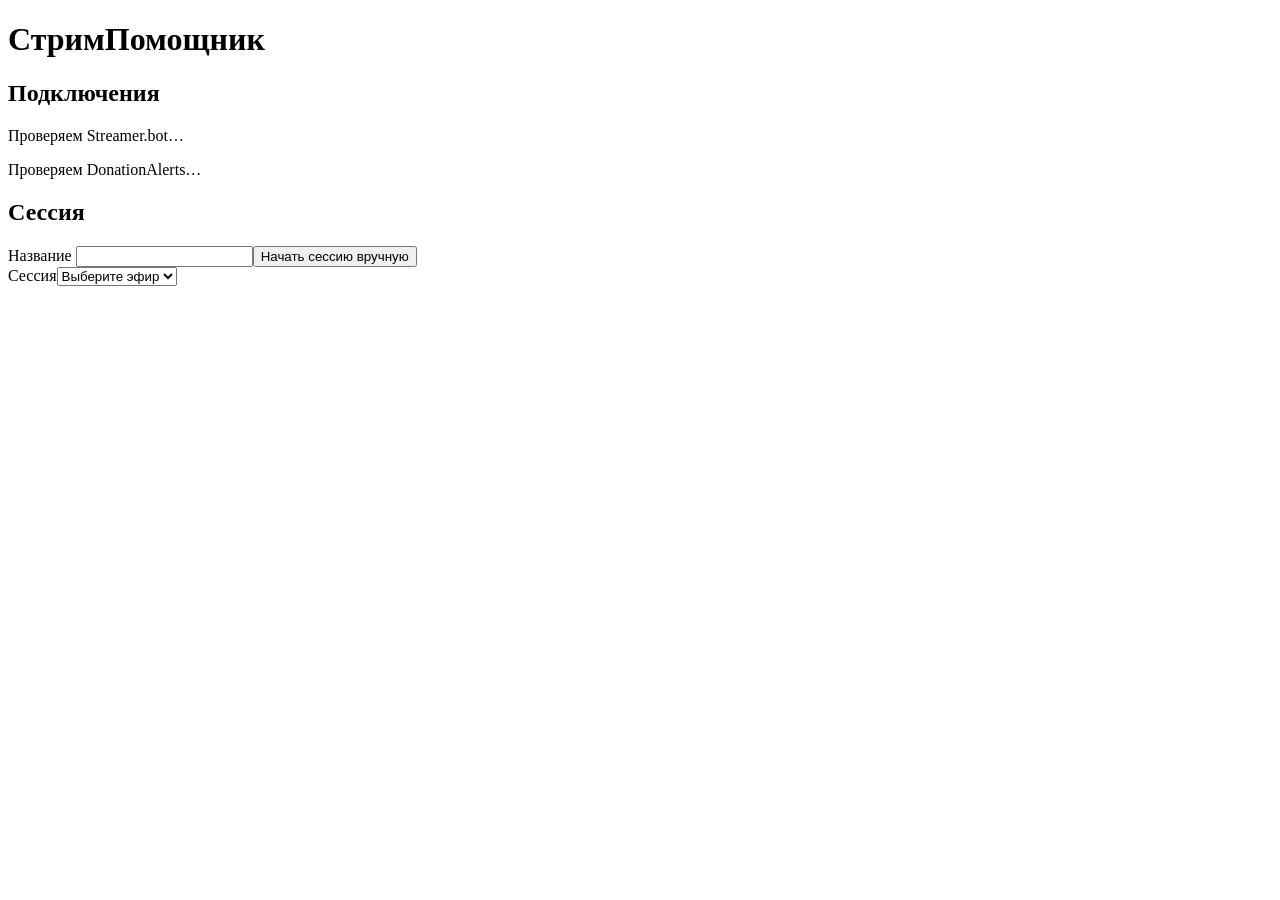
==== web/index.html @ ac03e440 "Summarize Streamer.bot sessions and DonationAlerts history" ====
<!doctype html>
<html lang="ru"><head><meta charset="utf-8"><meta name="viewport" content="width=device-width, initial-scale=1">
<title>СтримПомощник</title><link rel="stylesheet" href="/style.css">
<script defer src="/app.js"></script><script defer src="/summary.js"></script></head>
<body><main>
<header class="masthead"><h1>СтримПомощник</h1></header>
<p id="status" role="status" aria-live="polite"></p>
<section><h2>Подключения</h2>
<p id="bot-state" role="status">Проверяем Streamer.bot…</p>
<p id="da-state" role="status">Проверяем DonationAlerts…</p>
<form id="da-connect" method="get" action="/donationalerts/connect" hidden><button>Подключить DonationAlerts</button></form>
</section>
<section><h2>Сессия</h2>
<form id="start"><label>Название <input name="title" maxlength="120" required></label><button>Начать сессию вручную</button></form>
<div class="field"><label for="sessions">Сессия</label><select id="sessions"><option value="">Выберите эфир</option></select></div>
<div id="session" hidden><p id="session-info"></p><button id="finish" type="button">Завершить сессию</button></div>
</section>
<section id="summary" hidden><h2>Таймкоды</h2>
<form id="mark"><label>Подпись момента <input name="label" maxlength="120" required></label>
<label>Заметка <input name="note" maxlength="500"></label><button>Поставить таймкод</button></form>
<p id="duration"></p><ul id="marks"></ul></section>
<section id="chat" hidden><h2>Вопросы к стримеру</h2><ul id="questions"></ul></section>
<section id="report" hidden><h2>Итог трансляции</h2>
<p id="report-title"></p><p id="report-duration"></p>
<div class="grid">
<div><h3>Категории и темы эфира</h3><ul id="topics"></ul></div>
<div><h3>Обнаруженные зрители</h3><ul id="viewers"></ul></div>
<div><h3>Модераторы на эфире</h3><ul id="moderators"></ul></div>
<div><h3>Донаты за эфир</h3><p id="donation-updated"></p><ul id="donations"></ul>
<button id="sync-donations" type="button">Обновить донаты</button></div>
</div></section>
</main></body></html>
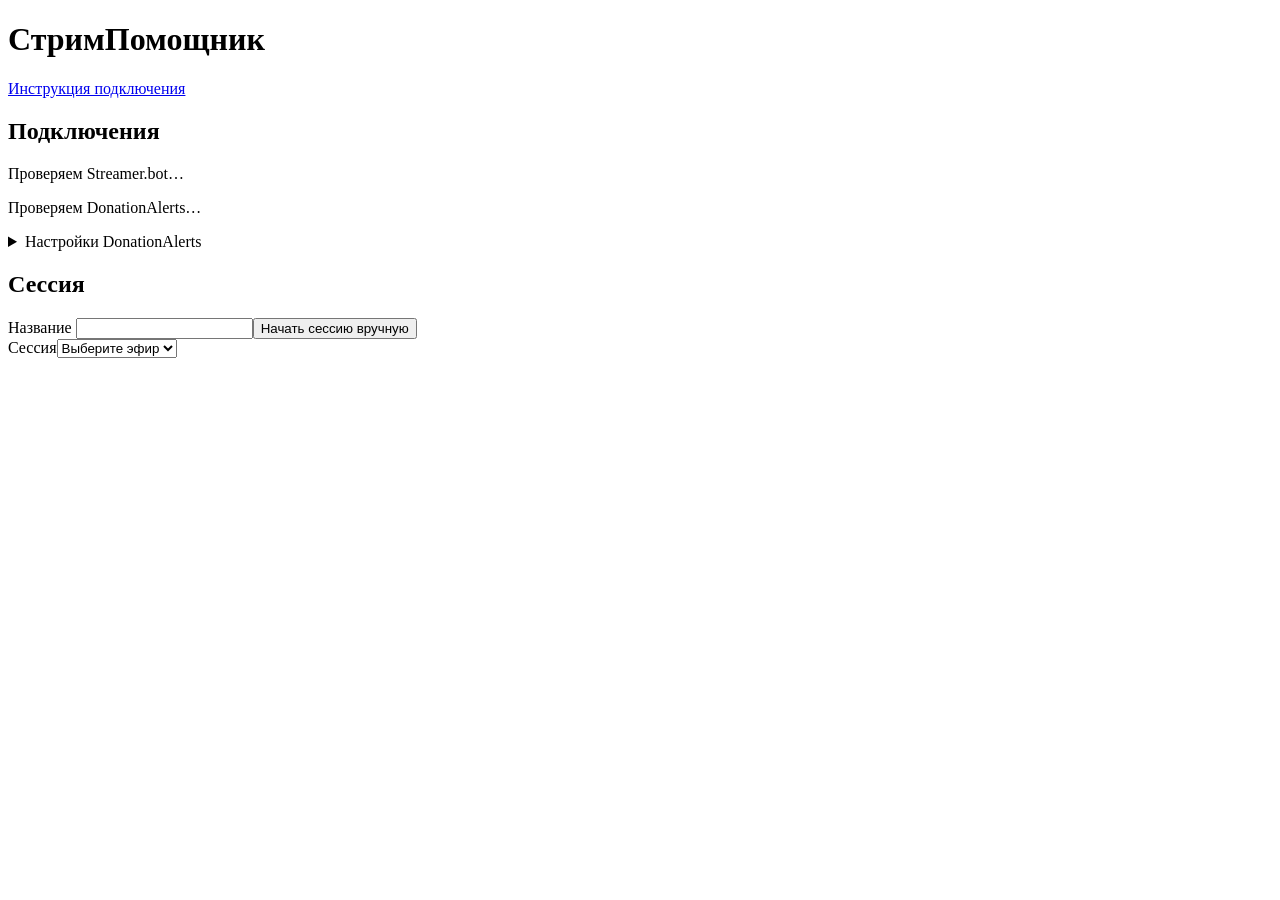
==== commit 70536314: "Export stream summaries and configure DonationAlerts in the panel" ====
--- a/web/index.html
+++ b/web/index.html
@@ -3,11 +3,18 @@
 <title>СтримПомощник</title><link rel="stylesheet" href="/style.css">
 <script defer src="/app.js"></script><script defer src="/summary.js"></script></head>
 <body><main>
-<header class="masthead"><h1>СтримПомощник</h1></header>
+<header class="masthead"><h1>СтримПомощник</h1><a href="/help">Инструкция подключения</a></header>
 <p id="status" role="status" aria-live="polite"></p>
 <section><h2>Подключения</h2>
 <p id="bot-state" role="status">Проверяем Streamer.bot…</p>
 <p id="da-state" role="status">Проверяем DonationAlerts…</p>
+<details><summary>Настройки DonationAlerts</summary>
+<form id="da-settings">
+<label>Client ID <input name="client_id" inputmode="numeric" pattern="[0-9]+" maxlength="64" required></label>
+<label>Client Secret <input name="client_secret" type="password" maxlength="512" autocomplete="off" required></label>
+<button>Сохранить настройки</button>
+</form>
+</details>
 <form id="da-connect" method="get" action="/donationalerts/connect" hidden><button>Подключить DonationAlerts</button></form>
 </section>
 <section><h2>Сессия</h2>
@@ -28,5 +35,12 @@
 <div><h3>Модераторы на эфире</h3><ul id="moderators"></ul></div>
 <div><h3>Донаты за эфир</h3><p id="donation-updated"></p><ul id="donations"></ul>
 <button id="sync-donations" type="button">Обновить донаты</button></div>
-</div></section>
+</div>
+<h3>Выгрузка итога</h3>
+<div class="actions"><a id="download-json" href="#">Скачать JSON</a><a id="download-credits" href="#">Скачать текст для титров</a></div>
+<div class="actions">
+<label>Локальный URL для интеграции <input id="summary-url" type="url" readonly></label>
+<button id="copy-summary-url" type="button">Скопировать URL</button>
+</div>
+</section>
 </main></body></html>
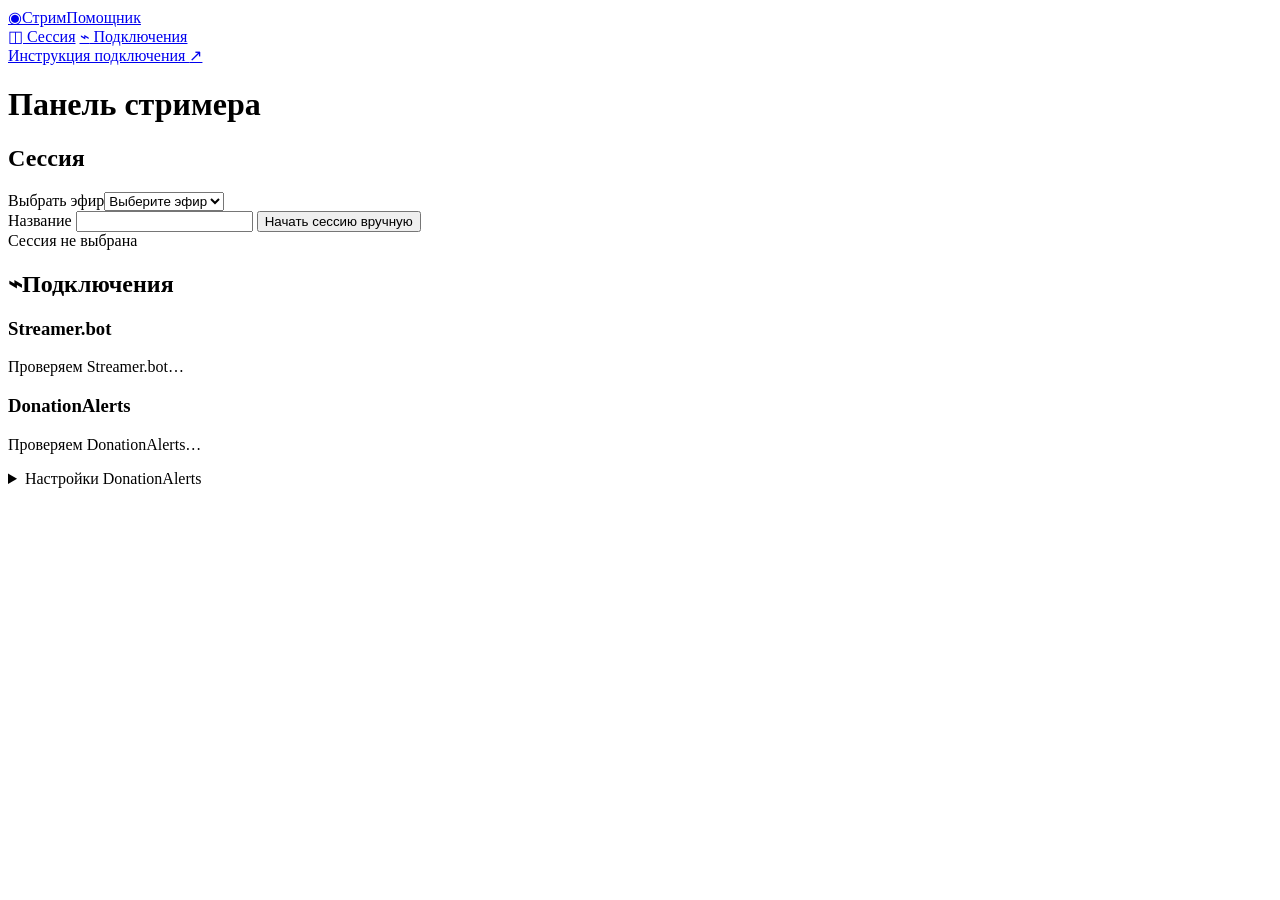
==== commit 81e31484: "Redesign the streamer dashboard and section navigation" ====
--- a/web/index.html
+++ b/web/index.html
@@ -2,45 +2,94 @@
 <html lang="ru"><head><meta charset="utf-8"><meta name="viewport" content="width=device-width, initial-scale=1">
 <title>СтримПомощник</title><link rel="stylesheet" href="/style.css">
 <script defer src="/app.js"></script><script defer src="/summary.js"></script></head>
-<body><main>
-<header class="masthead"><h1>СтримПомощник</h1><a href="/help">Инструкция подключения</a></header>
+<body class="dashboard">
+<aside class="rail">
+  <a class="brand" href="/" aria-label="СтримПомощник, главная"><span class="brand-icon" aria-hidden="true">◉</span><span>СтримПомощник</span></a>
+  <nav aria-label="Разделы панели">
+    <a href="#stream"><span aria-hidden="true">◫</span> Сессия</a>
+    <a href="#summary" data-session-link hidden><span aria-hidden="true">◷</span> Таймкоды</a>
+    <a href="#chat" data-session-link hidden><span aria-hidden="true">☷</span> Вопросы</a>
+    <a href="#report" data-session-link hidden><span aria-hidden="true">▤</span> Итог</a>
+    <a href="#connections"><span aria-hidden="true">⌁</span> Подключения</a>
+  </nav>
+  <a class="rail-help" href="/help">Инструкция подключения <span aria-hidden="true">↗</span></a>
+</aside>
+<main>
+<header class="masthead"><h1>Панель стримера</h1></header>
 <p id="status" role="status" aria-live="polite"></p>
-<section><h2>Подключения</h2>
-<p id="bot-state" role="status">Проверяем Streamer.bot…</p>
-<p id="da-state" role="status">Проверяем DonationAlerts…</p>
-<details><summary>Настройки DonationAlerts</summary>
-<form id="da-settings">
-<label>Client ID <input name="client_id" inputmode="numeric" pattern="[0-9]+" maxlength="64" required></label>
-<label>Client Secret <input name="client_secret" type="password" maxlength="512" autocomplete="off" required></label>
-<button>Сохранить настройки</button>
-</form>
-</details>
-<form id="da-connect" method="get" action="/donationalerts/connect" hidden><button>Подключить DonationAlerts</button></form>
+
+<section id="stream" class="session-panel" aria-labelledby="stream-heading">
+  <div class="session-main">
+    <h2 id="stream-heading">Сессия</h2>
+    <div class="field"><label for="sessions">Выбрать эфир</label><select id="sessions"><option value="">Выберите эфир</option></select></div>
+    <div id="session" hidden>
+      <p id="session-info"></p>
+      <button id="finish" class="button button-outline" type="button">Завершить сессию</button>
+    </div>
+    <form id="start">
+      <label>Название <input name="title" maxlength="120" required></label>
+      <button>Начать сессию вручную</button>
+    </form>
+  </div>
+  <div class="session-clock">
+    <span id="session-state" class="session-state">Сессия не выбрана</span>
+    <p id="duration" class="clock-reading" hidden><span id="duration-label"></span><strong id="duration-value"></strong></p>
+  </div>
 </section>
-<section><h2>Сессия</h2>
-<form id="start"><label>Название <input name="title" maxlength="120" required></label><button>Начать сессию вручную</button></form>
-<div class="field"><label for="sessions">Сессия</label><select id="sessions"><option value="">Выберите эфир</option></select></div>
-<div id="session" hidden><p id="session-info"></p><button id="finish" type="button">Завершить сессию</button></div>
+
+<div class="work-grid">
+  <section id="summary" class="panel" hidden>
+    <header class="panel-heading"><h2><span class="symbol" aria-hidden="true">◷</span>Таймкоды</h2><span class="count" id="mark-count" hidden></span></header>
+    <form id="mark" class="mark-form">
+      <label>Подпись момента <input name="label" maxlength="120" required></label>
+      <label>Заметка <input name="note" maxlength="500"></label>
+      <button>Поставить таймкод</button>
+    </form>
+    <ul class="data-list" id="marks"></ul>
+  </section>
+  <section id="chat" class="panel" hidden>
+    <header class="panel-heading"><h2><span class="symbol symbol-purple" aria-hidden="true">?</span>Вопросы к стримеру</h2><span class="count" id="question-count" hidden></span></header>
+    <ul class="data-list" id="questions"></ul>
+  </section>
+</div>
+
+<section id="report" class="panel report" hidden>
+  <header class="panel-heading report-heading">
+    <div><h2><span class="symbol" aria-hidden="true">▤</span>Итог трансляции</h2><p id="report-title"></p></div>
+    <p id="report-duration" class="duration-chip"></p>
+  </header>
+  <div class="report-grid">
+    <div class="report-card"><h3>Категории и темы эфира</h3><ul class="data-list" id="topics"></ul></div>
+    <div class="report-card"><h3>Обнаруженные зрители</h3><ul class="data-list" id="viewers"></ul></div>
+    <div class="report-card"><h3>Модераторы на эфире</h3><ul class="data-list" id="moderators"></ul></div>
+    <div class="report-card"><h3>Донаты за эфир</h3><p class="muted" id="donation-updated"></p><ul class="data-list" id="donations"></ul>
+      <button class="button button-secondary" id="sync-donations" type="button">Обновить донаты</button></div>
+  </div>
+  <div class="export-panel">
+    <h3>Выгрузка итога</h3>
+    <div class="actions"><a class="button button-secondary" id="download-json" href="#">Скачать JSON</a><a class="button button-secondary" id="download-credits" href="#">Скачать текст для титров</a></div>
+    <div class="actions export-url">
+      <label>Локальный URL для интеграции <input id="summary-url" type="url" readonly></label>
+      <button class="button button-secondary" id="copy-summary-url" type="button">Скопировать URL</button>
+    </div>
+  </div>
 </section>
-<section id="summary" hidden><h2>Таймкоды</h2>
-<form id="mark"><label>Подпись момента <input name="label" maxlength="120" required></label>
-<label>Заметка <input name="note" maxlength="500"></label><button>Поставить таймкод</button></form>
-<p id="duration"></p><ul id="marks"></ul></section>
-<section id="chat" hidden><h2>Вопросы к стримеру</h2><ul id="questions"></ul></section>
-<section id="report" hidden><h2>Итог трансляции</h2>
-<p id="report-title"></p><p id="report-duration"></p>
-<div class="grid">
-<div><h3>Категории и темы эфира</h3><ul id="topics"></ul></div>
-<div><h3>Обнаруженные зрители</h3><ul id="viewers"></ul></div>
-<div><h3>Модераторы на эфире</h3><ul id="moderators"></ul></div>
-<div><h3>Донаты за эфир</h3><p id="donation-updated"></p><ul id="donations"></ul>
-<button id="sync-donations" type="button">Обновить донаты</button></div>
-</div>
-<h3>Выгрузка итога</h3>
-<div class="actions"><a id="download-json" href="#">Скачать JSON</a><a id="download-credits" href="#">Скачать текст для титров</a></div>
-<div class="actions">
-<label>Локальный URL для интеграции <input id="summary-url" type="url" readonly></label>
-<button id="copy-summary-url" type="button">Скопировать URL</button>
-</div>
+
+<section id="connections" class="panel">
+  <header class="panel-heading"><h2><span class="symbol symbol-purple" aria-hidden="true">⌁</span>Подключения</h2></header>
+  <div class="report-grid">
+    <div class="report-card"><h3>Streamer.bot</h3><p id="bot-state" class="muted" role="status">Проверяем Streamer.bot…</p></div>
+    <div class="report-card">
+      <h3>DonationAlerts</h3><p id="da-state" class="muted" role="status">Проверяем DonationAlerts…</p>
+      <details><summary>Настройки DonationAlerts</summary>
+        <form id="da-settings">
+          <label>Client ID <input name="client_id" inputmode="numeric" pattern="[0-9]+" maxlength="64" required></label>
+          <label>Client Secret <input name="client_secret" type="password" maxlength="512" autocomplete="off" required></label>
+          <button>Сохранить настройки</button>
+        </form>
+      </details>
+      <form id="da-connect" method="get" action="/donationalerts/connect" hidden><button class="button button-secondary">Подключить DonationAlerts</button></form>
+    </div>
+  </div>
 </section>
 </main></body></html>
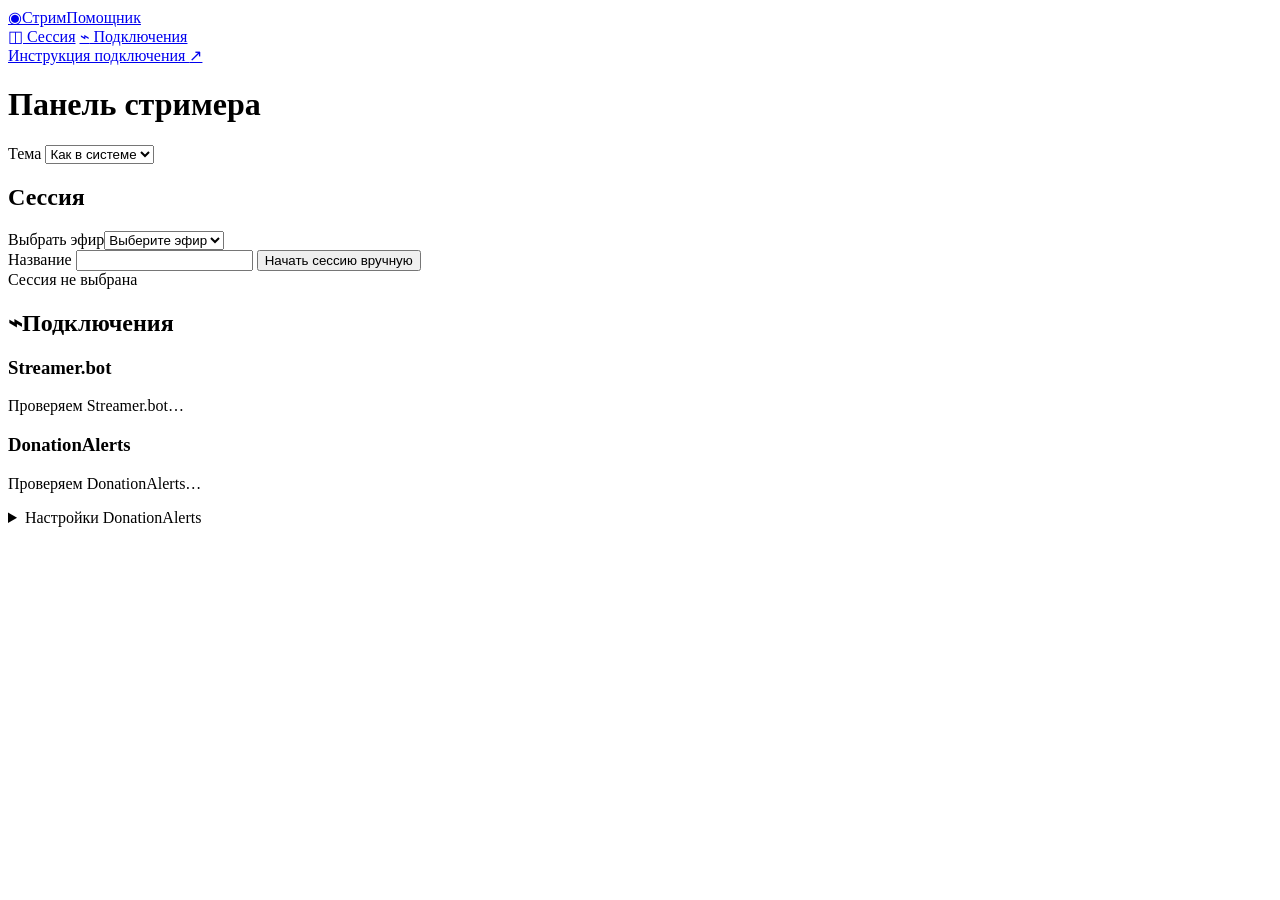
==== commit e204444c: "Add pop-out stream tools and theme preferences" ====
--- a/web/index.html
+++ b/web/index.html
@@ -15,7 +15,10 @@
   <a class="rail-help" href="/help">Инструкция подключения <span aria-hidden="true">↗</span></a>
 </aside>
 <main>
-<header class="masthead"><h1>Панель стримера</h1></header>
+<header class="masthead"><h1 id="page-title">Панель стримера</h1>
+<label class="theme-control">Тема <select id="theme-choice">
+<option value="system">Как в системе</option><option value="light">Светлая</option><option value="dark">Тёмная</option>
+</select></label></header>
 <p id="status" role="status" aria-live="polite"></p>
 
 <section id="stream" class="session-panel" aria-labelledby="stream-heading">
@@ -39,7 +42,8 @@
 
 <div class="work-grid">
   <section id="summary" class="panel" hidden>
-    <header class="panel-heading"><h2><span class="symbol" aria-hidden="true">◷</span>Таймкоды</h2><span class="count" id="mark-count" hidden></span></header>
+    <header class="panel-heading"><h2><span class="symbol" aria-hidden="true">◷</span>Таймкоды</h2><div class="panel-tools"><span class="count" id="mark-count" hidden></span>
+<a class="popout-link" data-popout="marks" href="/?panel=marks" target="_blank" rel="noopener" aria-label="Открыть таймкоды в отдельном окне" title="Открыть в отдельном окне">↗</a></div></header>
     <form id="mark" class="mark-form">
       <label>Подпись момента <input name="label" maxlength="120" required></label>
       <label>Заметка <input name="note" maxlength="500"></label>
@@ -48,7 +52,8 @@
     <ul class="data-list" id="marks"></ul>
   </section>
   <section id="chat" class="panel" hidden>
-    <header class="panel-heading"><h2><span class="symbol symbol-purple" aria-hidden="true">?</span>Вопросы к стримеру</h2><span class="count" id="question-count" hidden></span></header>
+    <header class="panel-heading"><h2><span class="symbol symbol-purple" aria-hidden="true">?</span>Вопросы к стримеру</h2><div class="panel-tools"><span class="count" id="question-count" hidden></span>
+<a class="popout-link" data-popout="questions" href="/?panel=questions" target="_blank" rel="noopener" aria-label="Открыть вопросы в отдельном окне" title="Открыть в отдельном окне">↗</a></div></header>
     <ul class="data-list" id="questions"></ul>
   </section>
 </div>
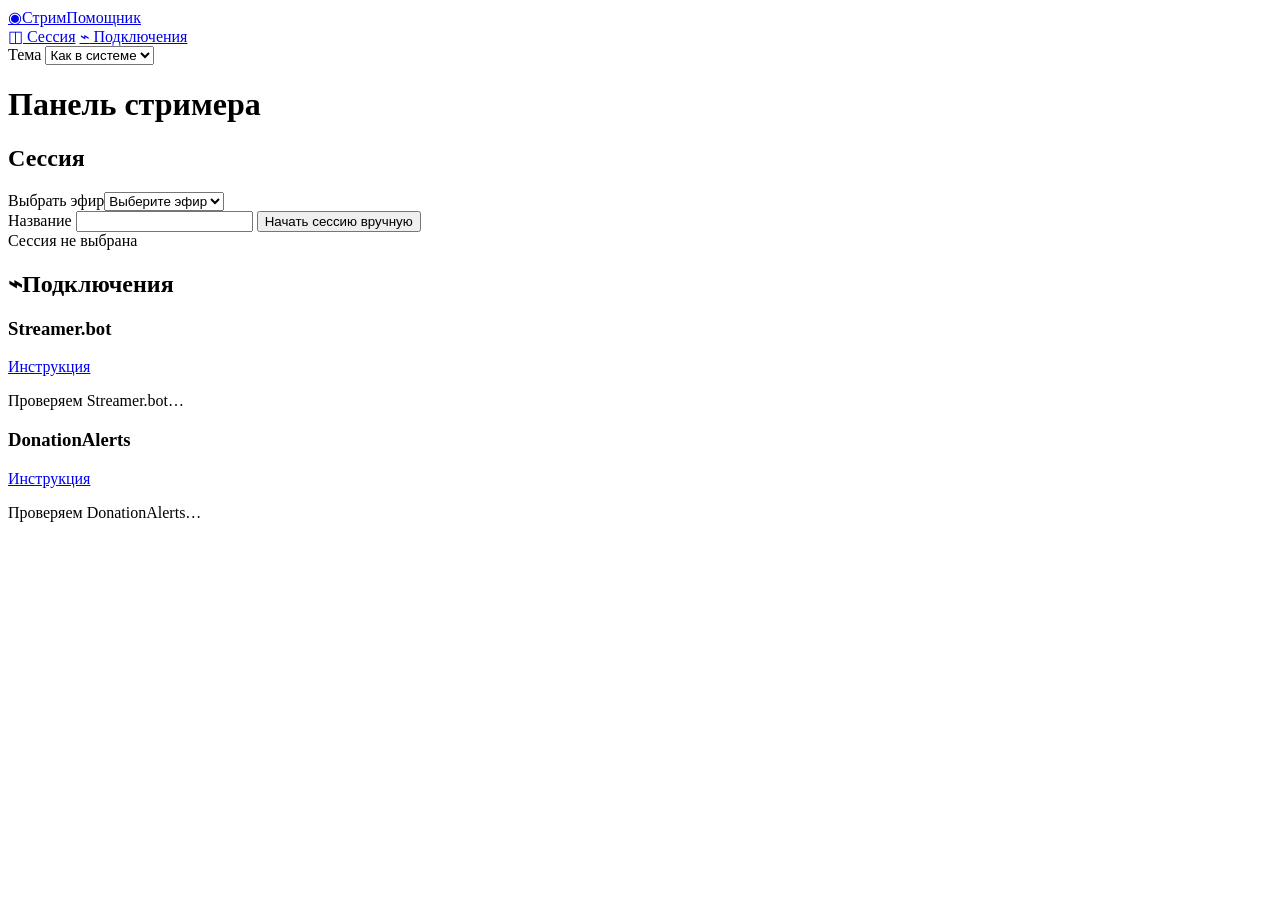
==== commit 42dac368: "Move theme controls and show the DonationAlerts account" ====
--- a/web/index.html
+++ b/web/index.html
@@ -12,13 +12,15 @@
     <a href="#report" data-session-link hidden><span aria-hidden="true">▤</span> Итог</a>
     <a href="#connections"><span aria-hidden="true">⌁</span> Подключения</a>
   </nav>
-  <a class="rail-help" href="/help">Инструкция подключения <span aria-hidden="true">↗</span></a>
+
+  <div class="rail-footer">
+    <label class="theme-control">Тема <select id="theme-choice">
+      <option value="system">Как в системе</option><option value="light">Светлая</option><option value="dark">Тёмная</option>
+    </select></label>
+  </div>
 </aside>
 <main>
-<header class="masthead"><h1 id="page-title">Панель стримера</h1>
-<label class="theme-control">Тема <select id="theme-choice">
-<option value="system">Как в системе</option><option value="light">Светлая</option><option value="dark">Тёмная</option>
-</select></label></header>
+<header class="masthead"><h1 id="page-title">Панель стримера</h1></header>
 <p id="status" role="status" aria-live="polite"></p>
 
 <section id="stream" class="session-panel" aria-labelledby="stream-heading">
@@ -83,17 +85,22 @@
 <section id="connections" class="panel">
   <header class="panel-heading"><h2><span class="symbol symbol-purple" aria-hidden="true">⌁</span>Подключения</h2></header>
   <div class="report-grid">
-    <div class="report-card"><h3>Streamer.bot</h3><p id="bot-state" class="muted" role="status">Проверяем Streamer.bot…</p></div>
+
     <div class="report-card">
-      <h3>DonationAlerts</h3><p id="da-state" class="muted" role="status">Проверяем DonationAlerts…</p>
-      <details><summary>Настройки DonationAlerts</summary>
-        <form id="da-settings">
-          <label>Client ID <input name="client_id" inputmode="numeric" pattern="[0-9]+" maxlength="64" required></label>
-          <label>Client Secret <input name="client_secret" type="password" maxlength="512" autocomplete="off" required></label>
-          <button>Сохранить настройки</button>
-        </form>
-      </details>
-      <form id="da-connect" method="get" action="/donationalerts/connect" hidden><button class="button button-secondary">Подключить DonationAlerts</button></form>
+      <header class="service-heading"><h3>Streamer.bot</h3><a href="/help#streamerbot" aria-label="Инструкция подключения Streamer.bot">Инструкция</a></header>
+      <p id="bot-state" class="muted" role="status">Проверяем Streamer.bot…</p>
+    </div>
+    <div class="report-card">
+
+      <header class="service-heading"><h3>DonationAlerts</h3><a href="/help#donationalerts" aria-label="Инструкция подключения DonationAlerts">Инструкция</a></header>
+      <p id="da-state" class="muted" role="status">Проверяем DonationAlerts…</p>
+      <p id="da-error" class="muted" role="status" hidden></p>
+      <form id="da-settings" hidden>
+        <label>Client ID <input name="client_id" inputmode="numeric" pattern="[0-9]+" maxlength="64" required></label>
+        <label>Client Secret <input name="client_secret" type="password" maxlength="512" autocomplete="off" required></label>
+        <button>Сохранить настройки</button>
+      </form>
+      <form id="da-connect" method="get" action="/donationalerts/connect" hidden><button id="da-connect-button" class="button button-secondary">Подключить DonationAlerts</button></form>
     </div>
   </div>
 </section>
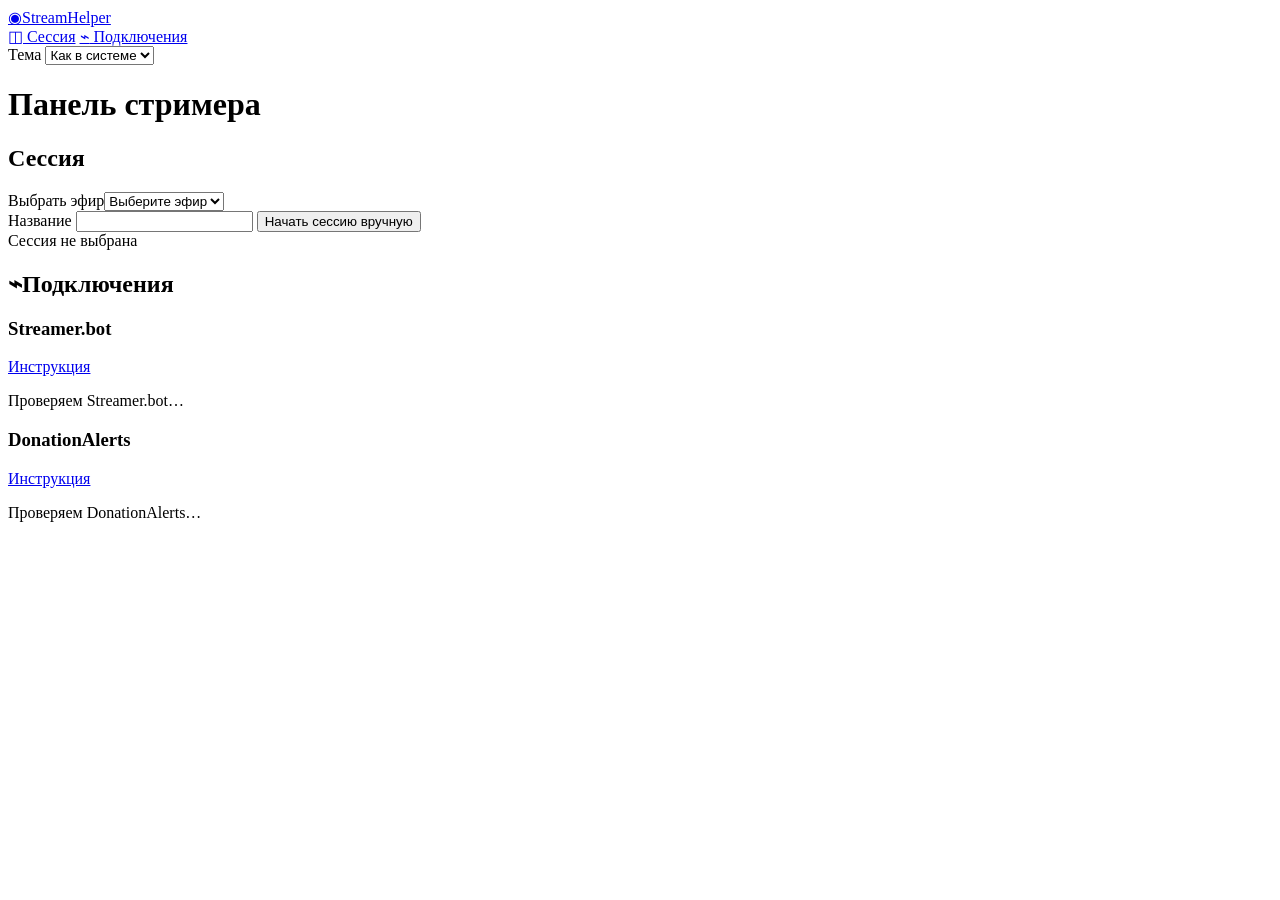
==== commit 30b90ff8: "Use the English StreamHelper name in the interface" ====
--- a/web/index.html
+++ b/web/index.html
@@ -1,10 +1,10 @@
 <!doctype html>
 <html lang="ru"><head><meta charset="utf-8"><meta name="viewport" content="width=device-width, initial-scale=1">
-<title>СтримПомощник</title><link rel="stylesheet" href="/style.css">
+<title>StreamHelper</title><link rel="stylesheet" href="/style.css">
 <script defer src="/app.js"></script><script defer src="/summary.js"></script></head>
 <body class="dashboard">
 <aside class="rail">
-  <a class="brand" href="/" aria-label="СтримПомощник, главная"><span class="brand-icon" aria-hidden="true">◉</span><span>СтримПомощник</span></a>
+  <a class="brand" href="/" aria-label="StreamHelper, главная"><span class="brand-icon" aria-hidden="true">◉</span><span>StreamHelper</span></a>
   <nav aria-label="Разделы панели">
     <a href="#stream"><span aria-hidden="true">◫</span> Сессия</a>
     <a href="#summary" data-session-link hidden><span aria-hidden="true">◷</span> Таймкоды</a>
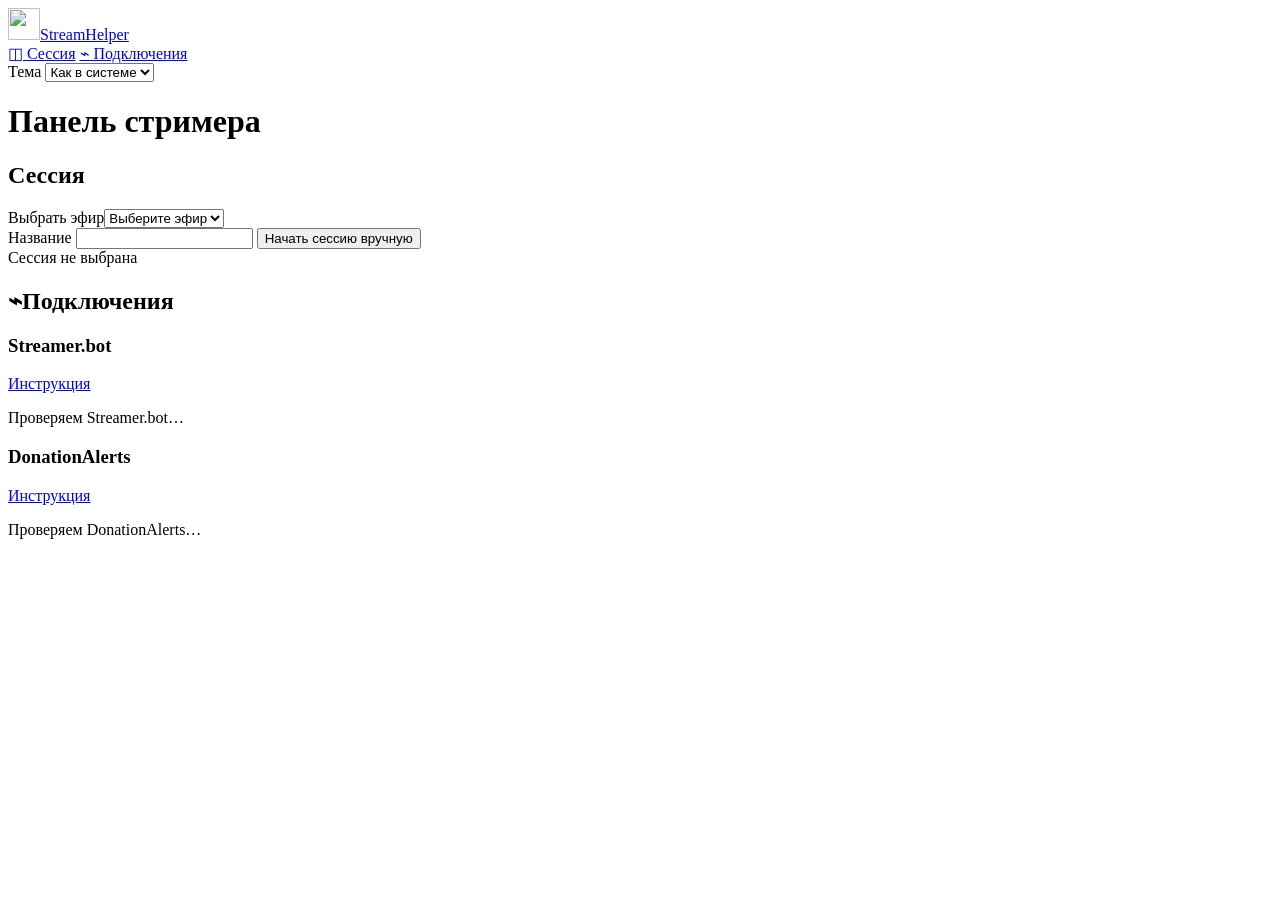
==== commit 5c6872c5: "Use the mixer icon for Windows and the dashboard" ====
--- a/web/index.html
+++ b/web/index.html
@@ -1,10 +1,10 @@
 <!doctype html>
 <html lang="ru"><head><meta charset="utf-8"><meta name="viewport" content="width=device-width, initial-scale=1">
-<title>StreamHelper</title><link rel="stylesheet" href="/style.css">
+<title>StreamHelper</title><link rel="icon" href="/favicon.ico" sizes="any"><link rel="icon" href="/mixer.svg" type="image/svg+xml"><link rel="stylesheet" href="/style.css">
 <script defer src="/app.js"></script><script defer src="/summary.js"></script></head>
 <body class="dashboard">
 <aside class="rail">
-  <a class="brand" href="/" aria-label="StreamHelper, главная"><span class="brand-icon" aria-hidden="true">◉</span><span>StreamHelper</span></a>
+  <a class="brand" href="/" aria-label="StreamHelper, главная"><img class="brand-icon" src="/mixer.svg" width="32" height="32" alt=""><span>StreamHelper</span></a>
   <nav aria-label="Разделы панели">
     <a href="#stream"><span aria-hidden="true">◫</span> Сессия</a>
     <a href="#summary" data-session-link hidden><span aria-hidden="true">◷</span> Таймкоды</a>
